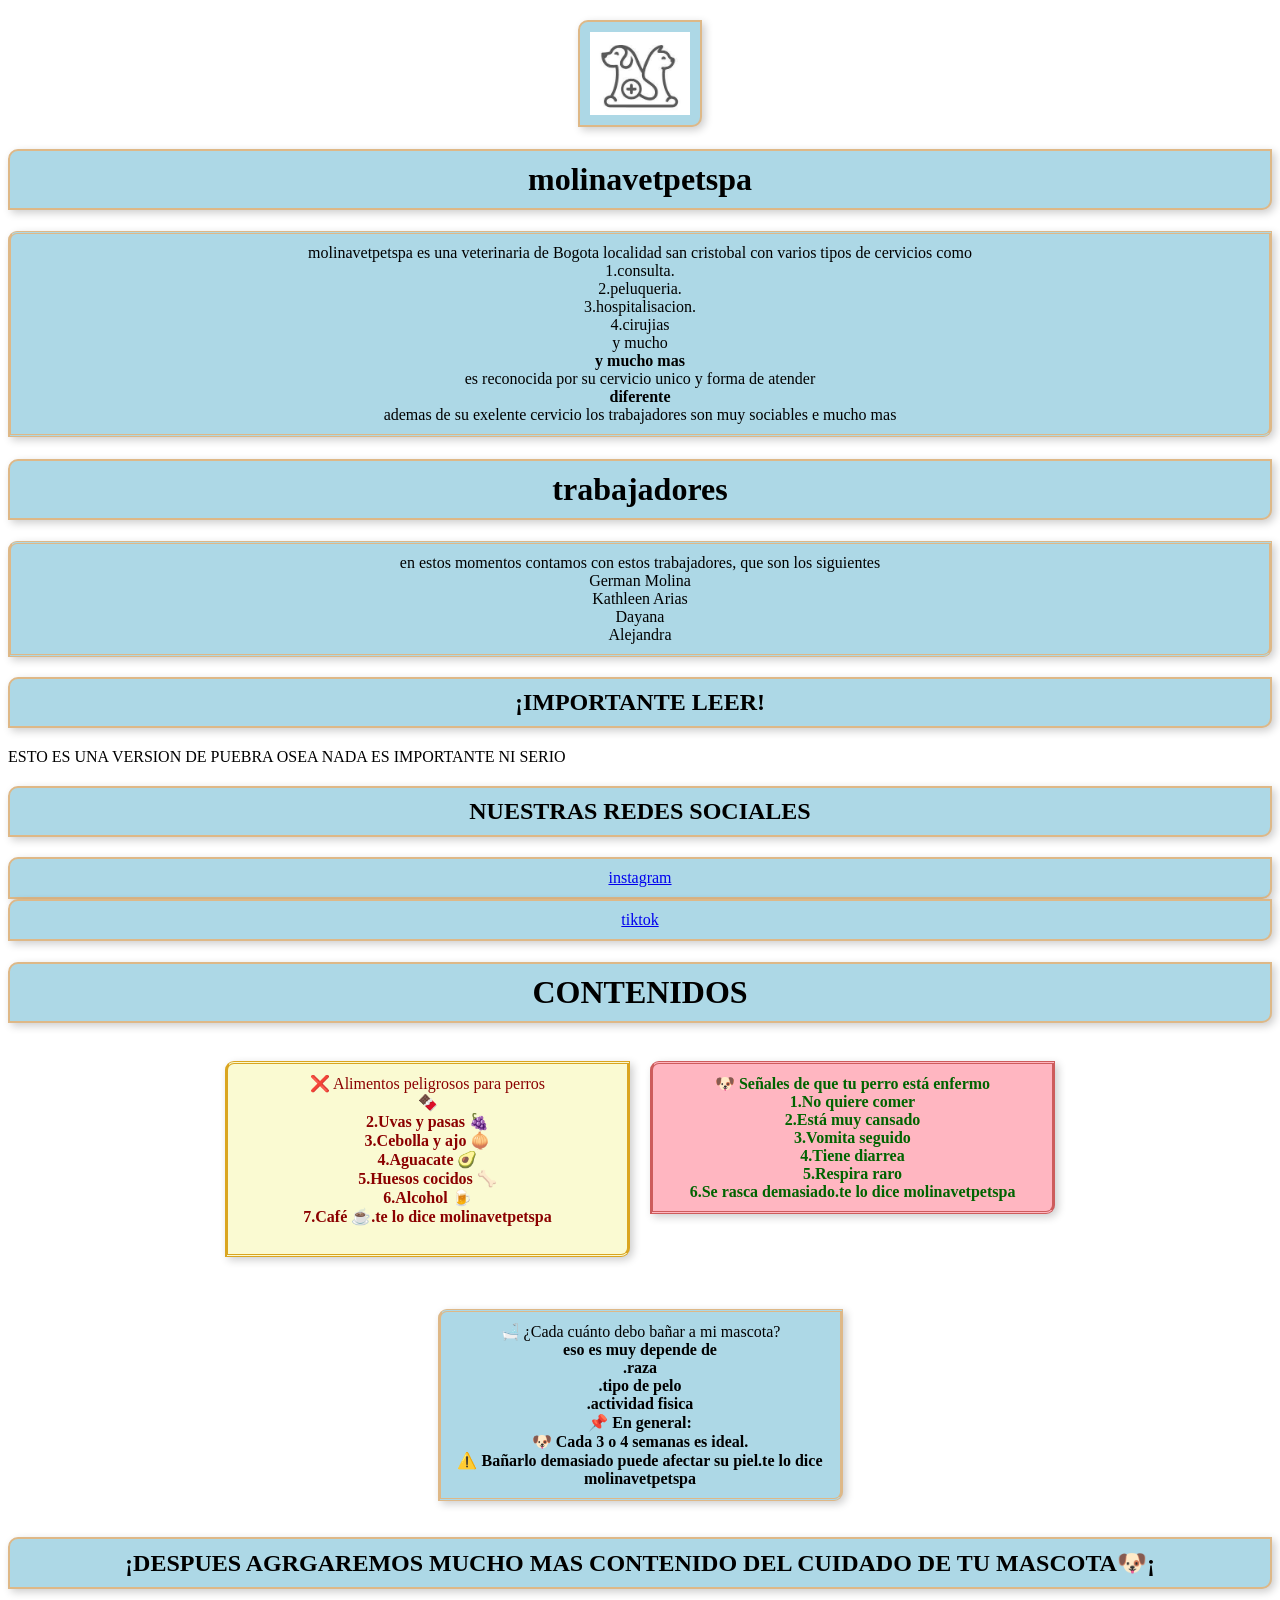
==== index.html @ 390253f6 "Add files via upload" ====
<!DOCTYPE html>
<html>
<head>
  <title>molinavetpetspa IMFORMATION</title>
  <link rel="stylesheet" href="style.css" />
</head>
<body>
  <img id="moli" src="[data-uri]" alt="">
  <h1>molinavetpetspa</h1>
  <script src="script.js"></script>
    <p id="parrafo1">molinavetpetspa es una veterinaria de Bogota localidad san cristobal con varios tipos de cervicios como<br>1.consulta.<br>2.peluqueria.<br>3.hospitalisacion.<br>4.cirujias<br>
  y mucho <strong>y mucho mas</strong>es reconocida por su cervicio unico y forma de atender <strong>diferente</strong>ademas de su exelente cervicio los trabajadores son muy sociables e mucho mas</p>
  <h1 id="title">trabajadores</h1>
  <p id="parrafo2">en estos momentos contamos con estos trabajadores, que son los siguientes<br>German Molina<br>Kathleen Arias<br>Dayana<br>Alejandra</p>
  <h2>¡IMPORTANTE LEER!</h2>
  <p>ESTO ES UNA VERSION DE PUEBRA OSEA NADA ES IMPORTANTE NI SERIO</p>
  <h2>NUESTRAS REDES SOCIALES</h2>
  <a href="https://www.instagram.com/molinavetpetspa1970/=">instagram</a>
  <a id="tiktok" href="https://www.tiktok.com/@germn.molina88">tiktok</a>
  <h1>CONTENIDOS</h1>
    <div class="contenido-doble">
  <p id="parrafo" class="info-box"> ❌ Alimentos peligrosos para perros<br><strong> 🍫<br>2.Uvas y pasas 🍇<br>3.Cebolla y ajo 🧅<br>4.Aguacate 🥑<br>5.Huesos cocidos 🦴<br>6.Alcohol 🍺<br>7.Café ☕.te lo dice molinavetpetspa</strong><br><img src="https://encrypted-tbn0.gstatic.com/images?q=tbn:ANd9GcRFWrl4tY29HE-Uxttdnvqf2DvA7LiwD1bCBA&s" alt=""></p>
  <p id="sintomas" class="info-box">🐶 <strong>Señales de que tu perro está enfermo<br>1.No quiere comer<br>2.Está muy cansado<br>3.Vomita seguido<br>4.Tiene diarrea<br>5.Respira raro<br>6.Se rasca demasiado.te lo dice molinavetpetspa</strong><img src="https://ichef.bbci.co.uk/ace/ws/640/cpsprodpb/1337F/production/_95391787__94836898_sickdog.jpg.webp" alt=""></p>
  <p id="cada-cuanto-se-asea?" class="info-box">🛁 ¿Cada cuánto debo bañar a mi mascota?<br><strong>eso es muy depende de<br>.raza<br>.tipo de pelo<br>.actividad fisica<br>📌 En general:<br>🐶 Cada 3 o 4 semanas es ideal.<br>⚠️ Bañarlo demasiado puede afectar su piel.te lo dice molinavetpetspa</strong><img src="https://media.istockphoto.com/id/2182829940/es/foto/grupo-de-perros-ba%C3%B1%C3%A1ndose-juntos.jpg?s=612x612&w=0&k=20&c=9fELiZeJjgvPX3rdfQIzVoAHAgL7JUm-z4g-0U_sQu8=" alt=""></p>
  </div>  
  <h2><scrong>¡DESPUES AGRGAREMOS MUCHO MAS CONTENIDO DEL CUIDADO DE TU MASCOTA🐶¡</scrong></h2>
</body>
</html>
---- style.css ----
h1 {
  display: flex;
  flex-direction: column;
  background-color: lightblue;
  font-family: Cambria, Cochin, Georgia, Times, 'Times New Roman', serif;
  border: 2px solid burlywood;
  border-radius: 10px 0 10px 0;
  padding: 10px;
  box-shadow: 3px 3px 8px rgba(0, 0, 0, 0.2);
  text-align: center;
  border-block-style: double;
}
body{
 background-image: url(https://img.freepik.com/fotos-premium/ia-generativa-patas-gato-estetoscopio-aislados-fondo-azul-banner-espacio-copia_93150-35878.jpg);
 background-repeat: no-repeat;
background-size:cover ;
min-height: 100vh;
}

  #parrafo1 { /* Cambiado de .parrafo1 a #parrafo1 */
  display: flex;
  flex-direction: column;
  background-color: lightblue;
  font-family:Cambria, Cochin, Georgia, Times, 'Times New Roman', serif;
  border: 3px solid burlywood;
  border-radius: 9px 0 9px 0;
  padding: 10px 0 10px;
  box-shadow: 3px 3px 8px rgba(0, 0, 0, 0.2);
  text-align: center;
  border-block-style: double;
  box-sizing: border-box;
 


}
#parrafo2{
  display: flex;
  flex-direction: column;
  background-color: lightblue;
  font-family:Cambria, Cochin, Georgia, Times, 'Times New Roman', serif;
  border: 3px solid burlywood;
  border-radius: 9px 0 9px 0;
  padding: 10px 0 10px;
  box-shadow: 3px 3px 8px rgba(0, 0, 0, 0.2);
  text-align: center;
  border-block-style: double;
  box-sizing: border-box;
 
}
a{
  display: flex;
  flex-direction: column;
  background-color: lightblue;
  font-family: Cambria, Cochin, Georgia, Times, 'Times New Roman', serif;
  border: 2px solid burlywood; /* Un borde sólido de 2px con tu color */
  border-radius: 10px 0 10px 0; /* Bordes redondeados */
  padding: 10px; /* Añade un poco de espacio dentro del h1 */
  box-shadow: 3px 3px 8px rgba(0, 0, 0, 0.2); /* Sombra sutil para profundidad */
  text-align: center;
  border-block-style: double;
}
h2{
  display: flex;
flex-direction: column;
 display: flex;
  flex-direction: column;
  background-color: lightblue;
  font-family: Cambria, Cochin, Georgia, Times, 'Times New Roman', serif;
  border: 2px solid burlywood; /* Un borde sólido de 2px con tu color */
  border-radius: 10px 0 10px 0; /* Bordes redondeados */
  padding: 10px; /* Añade un poco de espacio dentro del h1 */
  box-shadow: 3px 3px 8px rgba(0, 0, 0, 0.2); /* Sombra sutil para profundidad */
font-family: Cambria, Cochin, Georgia, Times, 'Times New Roman', serif;
text-align: center;
border-block-style: double;
  display: flex;
  flex-direction: column;
  background-color: lightblue;
  font-family: Cambria, Cochin, Georgia, Times, 'Times New Roman', serif;
  border: 2px solid burlywood;
  border-radius: 10px;
  padding: 10px;
  box-shadow: 3px 3px 8px rgba(0, 0, 0, 0.2);}
#moli{
  display: flex;
  flex-direction: column;
  background-color: lightblue;
  font-family: Cambria, Cochin, Georgia, Times, 'Times New Roman', serif;
  border: 2px solid burlywood; /* Un borde sólido de 2px con tu color */
  border-radius: 10px 0 10px 0; /* Bordes redondeados */
  padding: 10px; /* Añade un poco de espacio dentro del h1 */
  box-shadow: 3px 3px 8px rgba(0, 0, 0, 0.2); /* Sombra sutil para profundidad */
  text-align: center;
  border-block-style: double;
  
  display: block; /* Asegura que el elemento se comporte como un bloque */
  width: 50%; /* Define un ancho para la imagen (ajusta el porcentaje según necesites) */
  margin: 20px auto; /* Centra la imagen horizontalmente y añade margen vertical */
  background-color: lightblue;
  font-family: Cambria, Cochin, Georgia, Times, 'Times New Roman', serif;
  border: 2px solid burlywood;
  border-radius: 10px 0 10px 0;
  padding: 10px;
  box-shadow: 3px 3px 8px rgba(0, 0, 0, 0.2);
  text-align: center;
  border-block-style: double;
  width: 100px;



}
/* --- Limpieza y Reorganización de CSS --- */

/* Estilos para h1 (limpiado de duplicados) */
h1 {
  display: flex;
  flex-direction: column;
  background-color: lightblue;
  font-family: Cambria, Cochin, Georgia, Times, 'Times New Roman', serif;
  border: 2px solid burlywood;
  border-radius: 10px 0 10px 0;
  padding: 10px;
  box-shadow: 3px 3px 8px rgba(0, 0, 0, 0.2);
  text-align: center;
  border-block-style: double;
}

/* Estilos para body */
body {
  background-image: url(https://img.freepik.com/fotos-premium/ia-generativa-patas-gato-estetoscopio-aislados-fondo-azul-banner-espacio-copia_93150-35878.jpg);
  background-repeat: no-repeat;
  background-size: cover;
  min-height: 100vh;
}

/* Estilos para #parrafo1 (limpiado de duplicados) */
#parrafo1 {
  display: flex;
  flex-direction: column;
  background-color: lightblue;
  font-family: Cambria, Cochin, Georgia, Times, 'Times New Roman', serif;
  border: 3px solid burlywood;
  border-radius: 9px 0 9px 0;
  padding: 10px 0 10px;
  box-shadow: 3px 3px 8px rgba(0, 0, 0, 0.2);
  text-align: center;
  border-block-style: double;
  box-sizing: border-box;
}

/* Estilos para #parrafo2 (limpiado de duplicados) */
#parrafo2 {
  display: flex;
  flex-direction: column;
  background-color: lightblue;
  font-family: Cambria, Cochin, Georgia, Times, 'Times New Roman', serif;
  border: 3px solid burlywood;
  border-radius: 9px 0 9px 0;
  padding: 10px 0 10px;
  box-shadow: 3px 3px 8px rgba(0, 0, 0, 0.2);
  text-align: center;
  border-block-style: double;
  box-sizing: border-box;
}

/* Estilos para a (limpiado de duplicados) */
a {
  display: flex;
  flex-direction: column;
  background-color: lightblue;
  font-family: Cambria, Cochin, Georgia, Times, 'Times New Roman', serif;
  border: 2px solid burlywood;
  border-radius: 10px 0 10px 0;
  padding: 10px;
  box-shadow: 3px 3px 8px rgba(0, 0, 0, 0.2);
  text-align: center;
  border-block-style: double;
}

/* Estilos para h2 (limpiado de duplicados) */
h2 {
  display: flex;
  flex-direction: column;
  background-color: lightblue;
  font-family: Cambria, Cochin, Georgia, Times, 'Times New Roman', serif;
  border: 2px solid burlywood;
  border-radius: 10px 0 10px 0;
  padding: 10px;
  box-shadow: 3px 3px 8px rgba(0, 0, 0, 0.2);
  text-align: center;
  border-block-style: double;
}

/* Estilos para #moli (limpiado de duplicados) */
#moli {
  display: block;
  width: 100px; /* Puedes ajustar este ancho o eliminarlo si la imagen es decorativa */
  margin: 20px auto;
  background-color: lightblue; /* Esto probablemente no se vea en una imagen */
  font-family: Cambria, Cochin, Georgia, Times, 'Times New Roman', serif; /* Esto no afecta una imagen */
  border: 2px solid burlywood;
  border-radius: 10px 0 10px 0;
  padding: 10px;
  box-shadow: 3px 3px 8px rgba(0, 0, 0, 0.2);
  text-align: center; /* Esto no afecta una imagen */
  border-block-style: double;
}

/* Estilos específicos para #parrafo3 */
#parrafo3 {
  color: darkred;
  background-color: lightcoral;
}

/* --- Estilos para los elementos lado a lado --- */

/* Contenedor Flex para los párrafos */
.contenido-doble {
  display: flex;
  justify-content: center;
  align-items: flex-start;
  gap: 20px;
  flex-wrap: wrap;
  margin: 20px auto;
  max-width: 900px;
}

/* Estilos comunes para los párrafos dentro de .contenido-doble */
.info-box {
  width: 45%; /* Permite que dos ítems quepan lado a lado con un gap */
  background-color: lightblue;
  font-family: Cambria, Cochin, Georgia, Times, 'Times New Roman', serif;
  border: 3px solid burlywood;
  border-radius: 9px 0 9px 0;
  padding: 10px;
  box-shadow: 3px 3px 8px rgba(0, 0, 0, 0.2);
  text-align: center;
  border-block-style: double;
  box-sizing: border-box;
}

/* Estilos específicos para #parrafo (Alimentos peligrosos) */
#parrafo {
  background-color: lightgoldenrodyellow;
  border-color: goldenrod;
  color: darkred;
  /* Eliminar width: 600px; y la palabra 'text' */
}

/* Estilos específicos para #sintomas (Señales de enfermedad) */
#sintomas {
  background-color: lightpink;
  border-color: indianred;
  color: darkgreen;
  /* Eliminar width: 600px; */
}

/* Estilo para las imágenes dentro de los .info-box */
.info-box img {
  max-width: 100%;
  height: auto;
  margin-top: 10px;
}
#cada-cuanto-se-asea { /* ¡ID corregido! */
  background-color: lightgreen;
  border-color: darkgreen;
  color: #333;
}
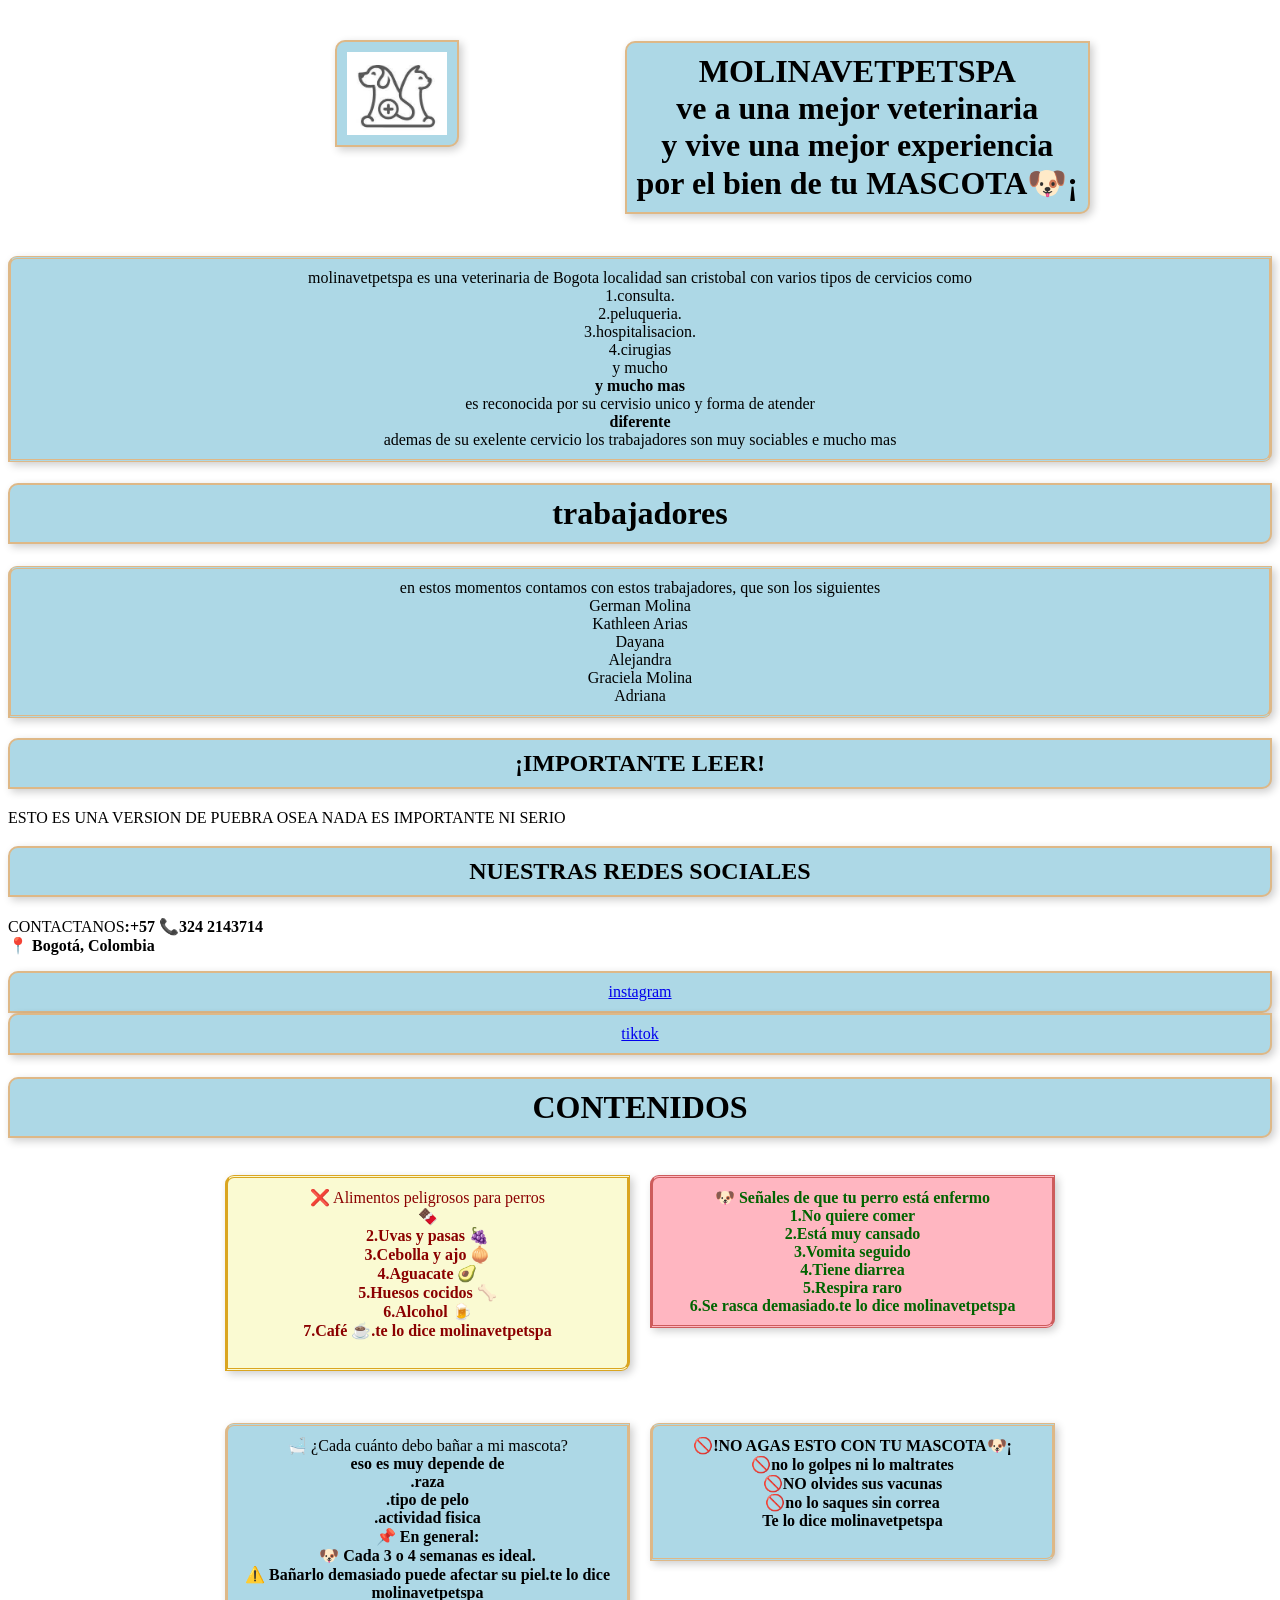
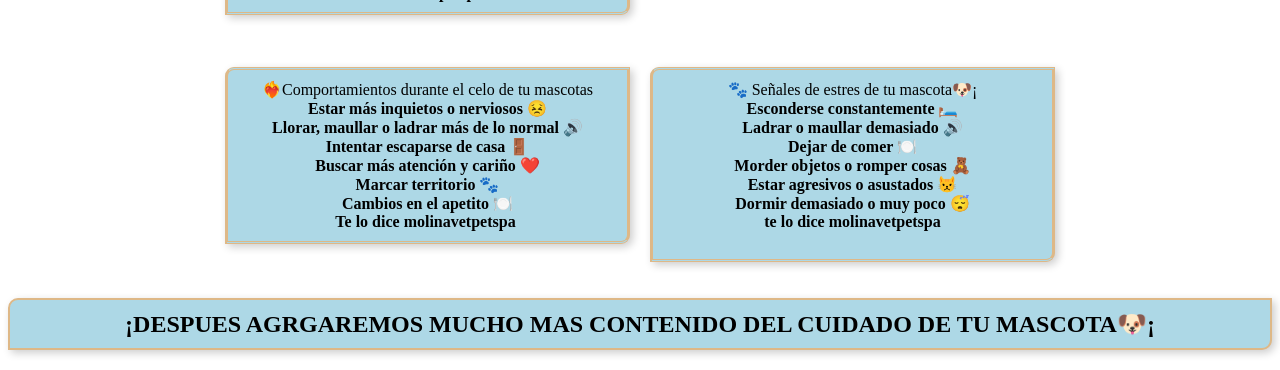
==== commit 764864b6: "Update index.html" ====
--- a/index.html
+++ b/index.html
@@ -5,16 +5,19 @@
   <link rel="stylesheet" href="style.css" />
 </head>
 <body>
+  <div class="contenido-doble">
   <img id="moli" src="[data-uri]" alt="">
-  <h1>molinavetpetspa</h1>
+  <h1>MOLINAVETPETSPA<br>ve a una mejor veterinaria<br>y vive una mejor experiencia<br><strong>por el bien de tu MASCOTA🐶¡</strong></h1>
+  </div>
   <script src="script.js"></script>
-    <p id="parrafo1">molinavetpetspa es una veterinaria de Bogota localidad san cristobal con varios tipos de cervicios como<br>1.consulta.<br>2.peluqueria.<br>3.hospitalisacion.<br>4.cirujias<br>
-  y mucho <strong>y mucho mas</strong>es reconocida por su cervicio unico y forma de atender <strong>diferente</strong>ademas de su exelente cervicio los trabajadores son muy sociables e mucho mas</p>
+    <p id="parrafo1">molinavetpetspa es una veterinaria de Bogota localidad san cristobal con varios tipos de cervicios como<br>1.consulta.<br>2.peluqueria.<br>3.hospitalisacion.<br>4.cirugias<br>
+  y mucho <strong>y mucho mas</strong>es reconocida por su cervisio unico y forma de atender <strong>diferente</strong>ademas de su exelente cervicio los trabajadores son muy sociables e mucho mas</p>
   <h1 id="title">trabajadores</h1>
-  <p id="parrafo2">en estos momentos contamos con estos trabajadores, que son los siguientes<br>German Molina<br>Kathleen Arias<br>Dayana<br>Alejandra</p>
+  <p id="parrafo2">en estos momentos contamos con estos trabajadores, que son los siguientes<br>German Molina<br>Kathleen Arias<br>Dayana<br>Alejandra<br>Graciela Molina<br>Adriana</p>
   <h2>¡IMPORTANTE LEER!</h2>
   <p>ESTO ES UNA VERSION DE PUEBRA OSEA NADA ES IMPORTANTE NI SERIO</p>
   <h2>NUESTRAS REDES SOCIALES</h2>
+  <p>CONTACTANOS<strong>:+57 📞324 2143714<br>📍 Bogotá, Colombia</strong></p>
   <a href="https://www.instagram.com/molinavetpetspa1970/=">instagram</a>
   <a id="tiktok" href="https://www.tiktok.com/@germn.molina88">tiktok</a>
   <h1>CONTENIDOS</h1>
@@ -22,7 +25,10 @@
   <p id="parrafo" class="info-box"> ❌ Alimentos peligrosos para perros<br><strong> 🍫<br>2.Uvas y pasas 🍇<br>3.Cebolla y ajo 🧅<br>4.Aguacate 🥑<br>5.Huesos cocidos 🦴<br>6.Alcohol 🍺<br>7.Café ☕.te lo dice molinavetpetspa</strong><br><img src="https://encrypted-tbn0.gstatic.com/images?q=tbn:ANd9GcRFWrl4tY29HE-Uxttdnvqf2DvA7LiwD1bCBA&s" alt=""></p>
   <p id="sintomas" class="info-box">🐶 <strong>Señales de que tu perro está enfermo<br>1.No quiere comer<br>2.Está muy cansado<br>3.Vomita seguido<br>4.Tiene diarrea<br>5.Respira raro<br>6.Se rasca demasiado.te lo dice molinavetpetspa</strong><img src="https://ichef.bbci.co.uk/ace/ws/640/cpsprodpb/1337F/production/_95391787__94836898_sickdog.jpg.webp" alt=""></p>
   <p id="cada-cuanto-se-asea?" class="info-box">🛁 ¿Cada cuánto debo bañar a mi mascota?<br><strong>eso es muy depende de<br>.raza<br>.tipo de pelo<br>.actividad fisica<br>📌 En general:<br>🐶 Cada 3 o 4 semanas es ideal.<br>⚠️ Bañarlo demasiado puede afectar su piel.te lo dice molinavetpetspa</strong><img src="https://media.istockphoto.com/id/2182829940/es/foto/grupo-de-perros-ba%C3%B1%C3%A1ndose-juntos.jpg?s=612x612&w=0&k=20&c=9fELiZeJjgvPX3rdfQIzVoAHAgL7JUm-z4g-0U_sQu8=" alt=""></p>
+  <p id="como-tratar-al-perro"class="info-box"><strong>🚫!NO AGAS ESTO CON TU MASCOTA🐶¡<br>🚫no lo golpes ni lo maltrates<br>🚫NO olvides sus vacunas<br>🚫no lo saques sin correa<br>Te lo dice molinavetpetspa<br><img src="https://foodandpleasure.com/wp-content/uploads/2022/03/spa-perros-cdmx-istock.jpg" alt=""></strong></p>
+  <p id="Comportamientos"class="info-box">❤️‍🔥Comportamientos durante el celo de tu mascotas<strong><br>Estar más inquietos o nerviosos 😣<br>Llorar, maullar o ladrar más de lo normal 🔊<br>Intentar escaparse de casa 🚪<br>Buscar más atención y cariño ❤️<br>Marcar territorio 🐾<br>Cambios en el apetito 🍽️<br>Te lo dice molinavetpetspa</strong> <img src="https://content.elmueble.com/medio/2023/11/28/perra-pomerania_a9e86776_231128130540_900x900.jpg" alt=""></p>
+  <p id="estresada"class="info-box">🐾 Señales de estres de tu mascota🐶¡<br><strong>Esconderse constantemente 🛏️<br>Ladrar o maullar demasiado 🔊<br>Dejar de comer 🍽️<br>Morder objetos o romper cosas 🧸<br>Estar agresivos o asustados 😾<br>Dormir demasiado o muy poco 😴<br>te lo dice molinavetpetspa<br></strong><img src="https://adiestramientovalencia.com/wp-content/uploads/2023/06/perro-estresado.jpg" alt=""></p>
   </div>  
   <h2><scrong>¡DESPUES AGRGAREMOS MUCHO MAS CONTENIDO DEL CUIDADO DE TU MASCOTA🐶¡</scrong></h2>
 </body>
-</html>                                             +</html>   
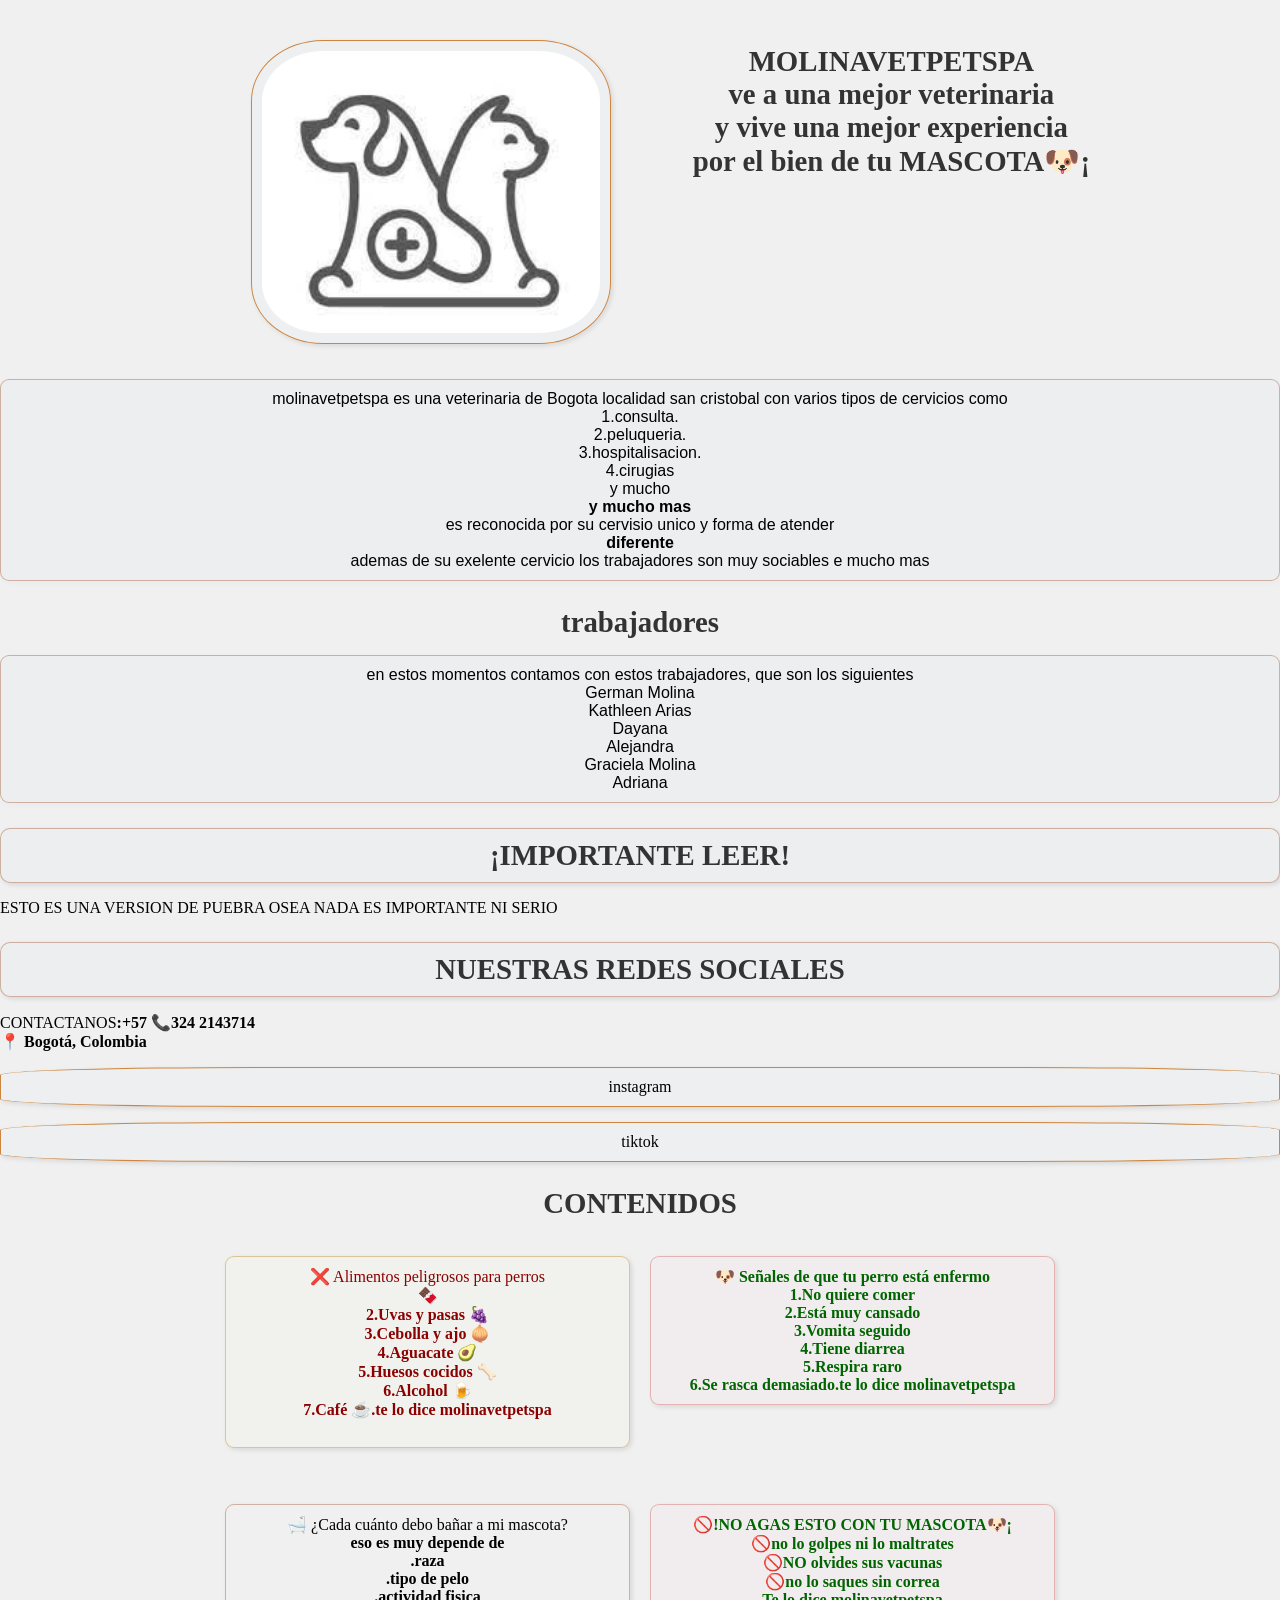
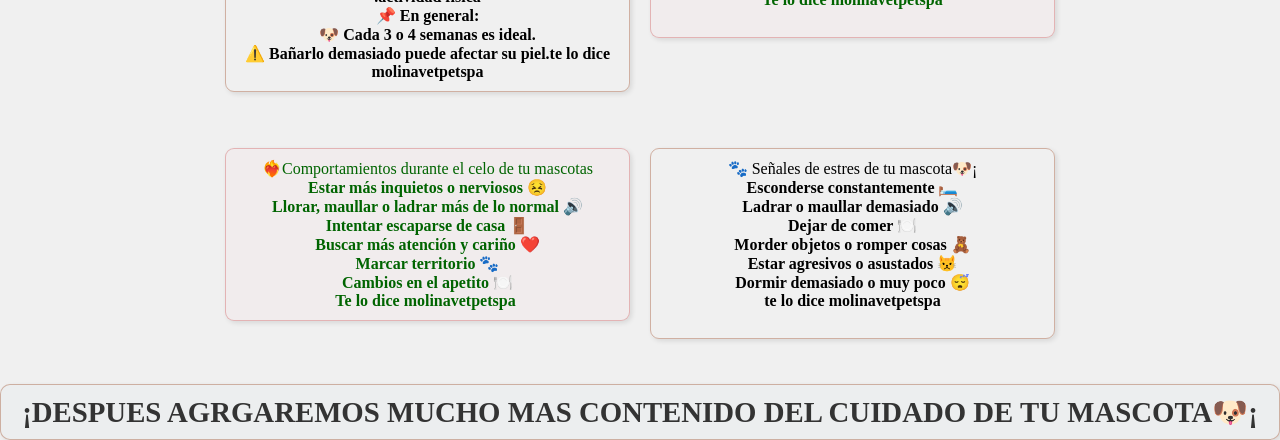
==== commit 86d2d139: "Update index.html" ====
--- a/index.html
+++ b/index.html
@@ -3,6 +3,7 @@
 <head>
   <title>molinavetpetspa IMFORMATION</title>
   <link rel="stylesheet" href="style.css" />
+  <meta name="google-site-verification" content="IjswIVhu1luVgsupivXMecinUj4LvGunfUX3MGSkGc8" />
 </head>
 <body>
   <div class="contenido-doble">
--- a/style.css
+++ b/style.css
@@ -1,258 +1,157 @@
-h1 {
-  display: flex;
-  flex-direction: column;
-  background-color: lightblue;
-  font-family: Cambria, Cochin, Georgia, Times, 'Times New Roman', serif;
-  border: 2px solid burlywood;
-  border-radius: 10px 0 10px 0;
-  padding: 10px;
-  box-shadow: 3px 3px 8px rgba(0, 0, 0, 0.2);
-  text-align: center;
-  border-block-style: double;
-}
-body{
- background-image: url(https://img.freepik.com/fotos-premium/ia-generativa-patas-gato-estetoscopio-aislados-fondo-azul-banner-espacio-copia_93150-35878.jpg);
- background-repeat: no-repeat;
-background-size:cover ;
-min-height: 100vh;
+html {
+  height: 100%;
 }
 
-  #parrafo1 { /* Cambiado de .parrafo1 a #parrafo1 */
-  display: flex;
-  flex-direction: column;
-  background-color: lightblue;
-  font-family:Cambria, Cochin, Georgia, Times, 'Times New Roman', serif;
-  border: 3px solid burlywood;
-  border-radius: 9px 0 9px 0;
-  padding: 10px 0 10px;
-  box-shadow: 3px 3px 8px rgba(0, 0, 0, 0.2);
-  text-align: center;
-  border-block-style: double;
-  box-sizing: border-box;
- 
-
-
-}
-#parrafo2{
-  display: flex;
-  flex-direction: column;
-  background-color: lightblue;
-  font-family:Cambria, Cochin, Georgia, Times, 'Times New Roman', serif;
-  border: 3px solid burlywood;
-  border-radius: 9px 0 9px 0;
-  padding: 10px 0 10px;
-  box-shadow: 3px 3px 8px rgba(0, 0, 0, 0.2);
-  text-align: center;
-  border-block-style: double;
-  box-sizing: border-box;
- 
-}
-a{
-  display: flex;
-  flex-direction: column;
-  background-color: lightblue;
-  font-family: Cambria, Cochin, Georgia, Times, 'Times New Roman', serif;
-  border: 2px solid burlywood; /* Un borde sólido de 2px con tu color */
-  border-radius: 10px 0 10px 0; /* Bordes redondeados */
-  padding: 10px; /* Añade un poco de espacio dentro del h1 */
-  box-shadow: 3px 3px 8px rgba(0, 0, 0, 0.2); /* Sombra sutil para profundidad */
-  text-align: center;
-  border-block-style: double;
-}
-h2{
-  display: flex;
-flex-direction: column;
- display: flex;
-  flex-direction: column;
-  background-color: lightblue;
-  font-family: Cambria, Cochin, Georgia, Times, 'Times New Roman', serif;
-  border: 2px solid burlywood; /* Un borde sólido de 2px con tu color */
-  border-radius: 10px 0 10px 0; /* Bordes redondeados */
-  padding: 10px; /* Añade un poco de espacio dentro del h1 */
-  box-shadow: 3px 3px 8px rgba(0, 0, 0, 0.2); /* Sombra sutil para profundidad */
-font-family: Cambria, Cochin, Georgia, Times, 'Times New Roman', serif;
-text-align: center;
-border-block-style: double;
-  display: flex;
-  flex-direction: column;
-  background-color: lightblue;
-  font-family: Cambria, Cochin, Georgia, Times, 'Times New Roman', serif;
-  border: 2px solid burlywood;
-  border-radius: 10px;
-  padding: 10px;
-  box-shadow: 3px 3px 8px rgba(0, 0, 0, 0.2);}
-#moli{
-  display: flex;
-  flex-direction: column;
-  background-color: lightblue;
-  font-family: Cambria, Cochin, Georgia, Times, 'Times New Roman', serif;
-  border: 2px solid burlywood; /* Un borde sólido de 2px con tu color */
-  border-radius: 10px 0 10px 0; /* Bordes redondeados */
-  padding: 10px; /* Añade un poco de espacio dentro del h1 */
-  box-shadow: 3px 3px 8px rgba(0, 0, 0, 0.2); /* Sombra sutil para profundidad */
-  text-align: center;
-  border-block-style: double;
-  
-  display: block; /* Asegura que el elemento se comporte como un bloque */
-  width: 50%; /* Define un ancho para la imagen (ajusta el porcentaje según necesites) */
-  margin: 20px auto; /* Centra la imagen horizontalmente y añade margen vertical */
-  background-color: lightblue;
-  font-family: Cambria, Cochin, Georgia, Times, 'Times New Roman', serif;
-  border: 2px solid burlywood;
-  border-radius: 10px 0 10px 0;
-  padding: 10px;
-  box-shadow: 3px 3px 8px rgba(0, 0, 0, 0.2);
-  text-align: center;
-  border-block-style: double;
-  width: 100px;
-
-
-
-}
-/* --- Limpieza y Reorganización de CSS --- */
-
-/* Estilos para h1 (limpiado de duplicados) */
-h1 {
-  display: flex;
-  flex-direction: column;
-  background-color: lightblue;
-  font-family: Cambria, Cochin, Georgia, Times, 'Times New Roman', serif;
-  border: 2px solid burlywood;
-  border-radius: 10px 0 10px 0;
-  padding: 10px;
-  box-shadow: 3px 3px 8px rgba(0, 0, 0, 0.2);
-  text-align: center;
-  border-block-style: double;
+body {
+  margin: 0;
+  padding: 0;
+  min-height: 100vh;
+  background-image: url(https://img2.huffingtonpost.es/files/image_720_480/uploads/2023/06/22/un-perro-de-raza-labrador.jpeg);
+  background-repeat: no-repeat;
+  background-size: cover;
+  background-attachment: fixed; /* Opcional: hace que el fondo se quede fijo al hacer scroll */
+  background-color: #f0f0f0; /* Color de respaldo si la imagen no carga */
 }
 
-/* Estilos para body */
-body {
-  background-image: url(https://img.freepik.com/fotos-premium/ia-generativa-patas-gato-estetoscopio-aislados-fondo-azul-banner-espacio-copia_93150-35878.jpg);
-  background-repeat: no-repeat;
-  background-size: cover;
-  min-height: 100vh;
+/* --- ESTILOS PARA TÍTULOS H1 --- */
+h1 {
+    font-family: Cambria, Cochin, Georgia, Times, 'Times New Roman', serif;
+  text-align: center;
+  margin-top: 25px; 
+  margin-bottom: 15px; 
+  color: #333;
+  font-size: 1.8em; 
+  animation: slideUp 5s infinite;
+}
+@keyframes slideUp {
+  0% {transform: translateY(20px); opacity: 0;}
+  100% {transform: translateY(0); opacity: 1;}
+}
+h2 {
+  font-family: Cambria, Cochin, Georgia, Times, 'Times New Roman', serif;
+  text-align: center;
+  margin-top: 25px; /* Espacio arriba para h2 */
+  margin-bottom: 15px; /* Espacio debajo */
+  color: #333;
+  font-size: 1.8em; /* Tamaño de fuente para h2 */
+
+  /* Propiedades de "marco" transparente para h2 */
+  border: 1px solid rgba(160, 82, 45, 0.4);
+  border-radius: 10px;
+  padding: 10px 15px;
+  box-shadow: 2px 2px 5px rgba(0, 0, 0, 0.1);
+  background-color: rgba(173, 216, 230, 0.05); /* Muy transparente */
+  box-sizing: border-box;
+  display: block; /* Asegura que sea un bloque normal */
 }
 
-/* Estilos para #parrafo1 (limpiado de duplicados) */
-#parrafo1 {
-  display: flex;
+/* --- ESTILOS PARA PÁRRAFOS PRINCIPALES (#parrafo1, #parrafo2) --- */
+#parrafo1, #parrafo2 {
+  display: flex; /* Mantiene flex para centrar el texto con los <br> y <strong> */
   flex-direction: column;
-  background-color: lightblue;
-  font-family: Cambria, Cochin, Georgia, Times, 'Times New Roman', serif;
-  border: 3px solid burlywood;
-  border-radius: 9px 0 9px 0;
-  padding: 10px 0 10px;
-  box-shadow: 3px 3px 8px rgba(0, 0, 0, 0.2);
+  font-family: 'Poppins', sans-serif;
+  border: 1px solid rgba(160, 82, 45, 0.4);
+  border-radius: 9px;
+  padding: 10px 15px;
+  box-shadow: 2px 2px 5px rgba(211, 197, 197, 0.1);
   text-align: center;
-  border-block-style: double;
+  margin-bottom: 15px;
+  background-color: rgba(173, 216, 230, 0.05);
   box-sizing: border-box;
 }
 
-/* Estilos para #parrafo2 (limpiado de duplicados) */
-#parrafo2 {
-  display: flex;
-  flex-direction: column;
-  background-color: lightblue;
+/* --- ESTILOS PARA ENLACES (a) --- */
+a {
+  display: block; /* Para que cada enlace ocupe su propia línea y se centre */
   font-family: Cambria, Cochin, Georgia, Times, 'Times New Roman', serif;
-  border: 3px solid burlywood;
-  border-radius: 9px 0 9px 0;
-  padding: 10px 0 10px;
-  box-shadow: 3px 3px 8px rgba(0, 0, 0, 0.2);
+  border: 1px solid rgba(160, 82, 45, 0.4);
+  border-radius: 10px;
+  padding: 10px 15px;
+  box-shadow: 2px 2px 5px rgba(0, 0, 0, 0.1);
   text-align: center;
-  border-block-style: double;
+  margin-bottom: 15px;
+  background-color: rgba(173, 216, 230, 0.05);
   box-sizing: border-box;
+  text-decoration: none; /* Opcional: quita el subrayado de los enlaces */
+  color: inherit; /* Opcional: hereda el color del texto del padre si lo deseas */
+   border: 1px solid peru;
+  border-radius: 20%;
+transition: relative;
+position: relative;
+z-index: 1;
+
 }
 
-/* Estilos para a (limpiado de duplicados) */
-a {
-  display: flex;
-  flex-direction: column;
-  background-color: lightblue;
-  font-family: Cambria, Cochin, Georgia, Times, 'Times New Roman', serif;
-  border: 2px solid burlywood;
-  border-radius: 10px 0 10px 0;
+/* --- ESTILOS PARA IMAGEN #moli --- */
+#moli {
+  display: block;
+  width: 360px;
+  margin: 20px auto 15px auto;
+  background-color: rgba(173, 216, 230, 0.05);
+  border-radius:  50px;
+  box-shadow: 2px 2px 5px rgba(0, 0, 0, 0.1);
   padding: 10px;
-  box-shadow: 3px 3px 8px rgba(0, 0, 0, 0.2);
-  text-align: center;
-  border-block-style: double;
+  box-sizing: border-box;
+  border: 1px solid peru;
+  border-radius: 20%;
+transition: relative;
+position: relative;
+z-index: 1;
 }
 
-/* Estilos para h2 (limpiado de duplicados) */
-h2 {
-  display: flex;
-  flex-direction: column;
-  background-color: lightblue;
-  font-family: Cambria, Cochin, Georgia, Times, 'Times New Roman', serif;
-  border: 2px solid burlywood;
-  border-radius: 10px 0 10px 0;
-  padding: 10px;
-  box-shadow: 3px 3px 8px rgba(0, 0, 0, 0.2);
-  text-align: center;
-  border-block-style: double;
-}
-
-/* Estilos para #moli (limpiado de duplicados) */
-#moli {
-  display: block;
-  width: 100px; /* Puedes ajustar este ancho o eliminarlo si la imagen es decorativa */
-  margin: 20px auto;
-  background-color: lightblue; /* Esto probablemente no se vea en una imagen */
-  font-family: Cambria, Cochin, Georgia, Times, 'Times New Roman', serif; /* Esto no afecta una imagen */
-  border: 2px solid burlywood;
-  border-radius: 10px 0 10px 0;
-  padding: 10px;
-  box-shadow: 3px 3px 8px rgba(0, 0, 0, 0.2);
-  text-align: center; /* Esto no afecta una imagen */
-  border-block-style: double;
-}
-
-/* Estilos específicos para #parrafo3 */
-#parrafo3 {
-  color: darkred;
-  background-color: lightcoral;
-}
-
-/* --- Estilos para los elementos lado a lado --- */
-
-/* Contenedor Flex para los párrafos */
+/* --- Contenedor Flex para los párrafos de contenido (cuadros de cuidados) --- */
 .contenido-doble {
   display: flex;
   justify-content: center;
   align-items: flex-start;
-  gap: 20px;
-  flex-wrap: wrap;
+  gap: 20px; /* Espacio entre los cuadros */
+  flex-wrap: wrap; /* Permite que los cuadros se envuelvan a la siguiente línea */
   margin: 20px auto;
-  max-width: 900px;
+  max-width: 900px; /* Ancho máximo para el contenedor de los cuadros */
 }
 
-/* Estilos comunes para los párrafos dentro de .contenido-doble */
+/* Estilos comunes para los párrafos dentro de .contenido-doble (info-box) */
 .info-box {
-  width: 45%; /* Permite que dos ítems quepan lado a lado con un gap */
-  background-color: lightblue;
+  width: 45%;
   font-family: Cambria, Cochin, Georgia, Times, 'Times New Roman', serif;
-  border: 3px solid burlywood;
-  border-radius: 9px 0 9px 0;
-  padding: 10px;
-  box-shadow: 3px 3px 8px rgba(0, 0, 0, 0.2);
+  border: 1px solid rgba(160, 82, 45, 0.4); /* Borde burlywood más fino y 40% transparente */
+  border-radius: 9px; /* Bordes redondeados uniformes */
+  padding: 10px 15px; /* Padding horizontal para el texto */
+  box-shadow: 2px 2px 5px rgba(0, 0, 0, 0.1); /* Sombra más sutil */
   text-align: center;
-  border-block-style: double;
+  margin-bottom: 20px; /* Espacio entre las cajas, si se apilan */
   box-sizing: border-box;
+  
+  /* Animación para los info-box al pasar el cursor */
+  transition: all 0.3s ease;
+  position: relative;
+  z-index: 1;
 }
 
-/* Estilos específicos para #parrafo (Alimentos peligrosos) */
-#parrafo {
-  background-color: lightgoldenrodyellow;
-  border-color: goldenrod;
-  color: darkred;
-  /* Eliminar width: 600px; y la palabra 'text' */
+.info-box:hover {
+  transform: translateY(-5px) scale(1.02);
+  box-shadow: 0 5px 15px rgba(0, 0, 0, 0.3);
+  border-color: rgba(160, 82, 45, 0.8);
+  z-index: 2;
 }
 
-/* Estilos específicos para #sintomas (Señales de enfermedad) */
-#sintomas {
-  background-color: lightpink;
-  border-color: indianred;
+/* Estilos específicos para los info-box, ahora con fondos de color muy sutil */
+#parrafo { /* Alimentos peligrosos */
+  background-color: rgba(255, 250, 205, 0.08);
+  border-color: rgba(184, 134, 11, 0.4);
+  color: darkred;
+}
+
+#sintomas { /* Señales de enfermedad */
+  background-color: rgba(255, 192, 203, 0.08);
+  border-color: rgba(205, 92, 92, 0.4);
   color: darkgreen;
-  /* Eliminar width: 600px; */
+}
+
+#cada-cuanto-se-asea {
+  background-color: rgba(144, 238, 144, 0.08);
+  border-color: rgba(0, 100, 0, 0.4);
+  color: #333;
 }
 
 /* Estilo para las imágenes dentro de los .info-box */
@@ -260,9 +159,41 @@
   max-width: 100%;
   height: auto;
   margin-top: 10px;
+  border-radius: 5px;
 }
-#cada-cuanto-se-asea { /* ¡ID corregido! */
-  background-color: lightgreen;
-  border-color: darkgreen;
-  color: #333;
-}+/* Animación para los info-box al pasar el cursor */
+.info-box {
+  transition: all 0.3s ease; /* Hace que todas las transiciones duren 0.3 segundos y sean suaves */
+  position: relative; /* Necesario para que el z-index funcione en algunos navegadores */
+  z-index: 1; /* Asegura que el cuadro elevado esté por encima de los demás */
+}
+
+.info-box:hover {
+  transform: translateY(-5px) scale(1.02); 
+  box-shadow: 0 5px 15px rgba(0, 0, 0, 0.3); 
+  border-color: rgba(160, 82, 45, 0.8); 
+  z-index: 2; 
+}
+#moli:hover {
+  transform: translateY(-5px); scale(1.02);
+  box-shadow: 0 5px 15px rgba(0, 0, 0, 0.3,);
+  border-color: rgb(160, 82, 45, 0,8);
+  z-index: 2;
+
+}
+#a.hover{
+  transform: translateY(-5px); scale(1.02);
+  box-shadow: 0 5px 15px rgba(0, 0, 0, 0.3,);
+  border-color: rgb(160, 82, 45, 0,8);
+  z-index: 2;
+}
+#como-tratar-al-perro{
+  background-color: rgba(255, 192, 203, 0.08);
+  border-color: rgba(205, 92, 92, 0.4);
+  color: darkgreen;
+}
+#Comportamientos{
+  background-color: rgba(255, 192, 203, 0.08);
+  border-color: rgba(205, 92, 92, 0.4);
+  color: darkgreen;
+}
